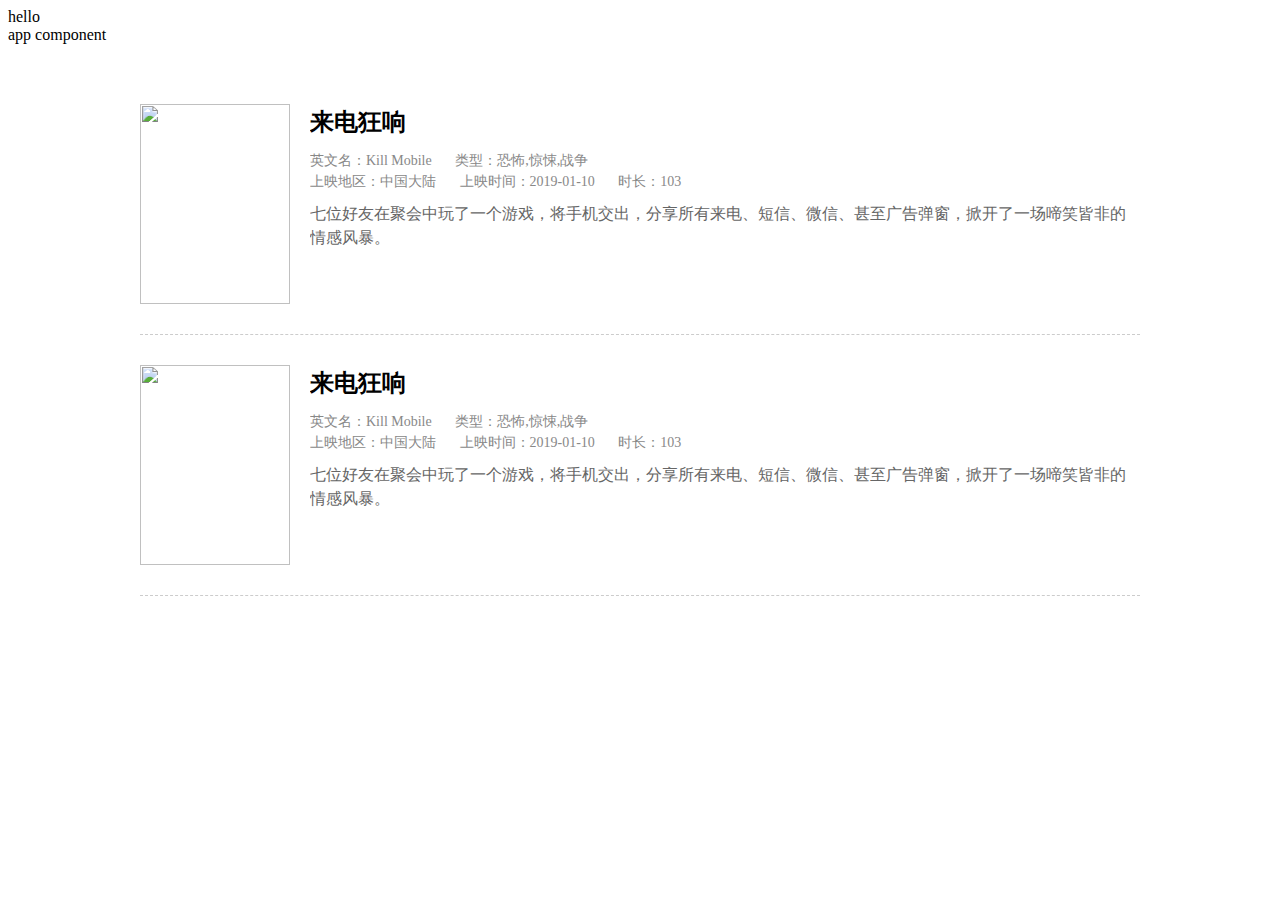
==== day2/index.html @ f418eb37 "s" ====
<!DOCTYPE html>
<html lang="en">
<head>
    <meta charset="UTF-8">
    <meta name="viewport" content="width=device-width, initial-scale=1.0">
    <title>Document</title>
    <link rel="stylesheet" href="./src/assets/index.css">
</head>
<body>
    <div id="app" ></div>
    <script src="./src/assets/vue.js" ></script>
    <script src="./src/index.js" type="module" ></script>
</body>
</html>
---- day2/src/assets/index.css ----
.pager {
    text-align: center;
    margin-bottom: 100px;
}

.pager .pager-item {
    display: inline-block;
    padding: 5px 7px;
    border: 1px solid #ccc;
    margin: 8px;
    cursor: pointer;
    color: rgb(96, 96, 224);
}

.pager .pager-item.disabled {
    color: #ccc;
    cursor: not-allowed;
}

.pager .pager-item.active {
    color: #f40;
    border: none;
    cursor: auto;
}

.data-container {
    width: 1000px;
    margin: 30px auto;
}

.data-container .data{
    overflow: hidden;
    border-bottom: 1px dashed #ccc;
    padding: 30px 0;
}

.data-container .poster{
    width: 150px;
    height: 200px;
    float: left;
    margin-right: 20px;
}

.data-container .poster img{
    width: 100%;
    height: 100%;
}

.data-container .words{
    overflow: hidden;
    line-height: 1.5;
}

.data-container .words .title{
    margin: 0;
    margin-bottom: 10px;
}

.data-container .words .attach{
    color: #888;
    font-size: 14px;
    line-height: 1.5;
    margin-bottom: 10px;
}

.data-container .words .attach span{
    margin-right: 20px;
}

.data-container .words .desc{
    color: #666;
}
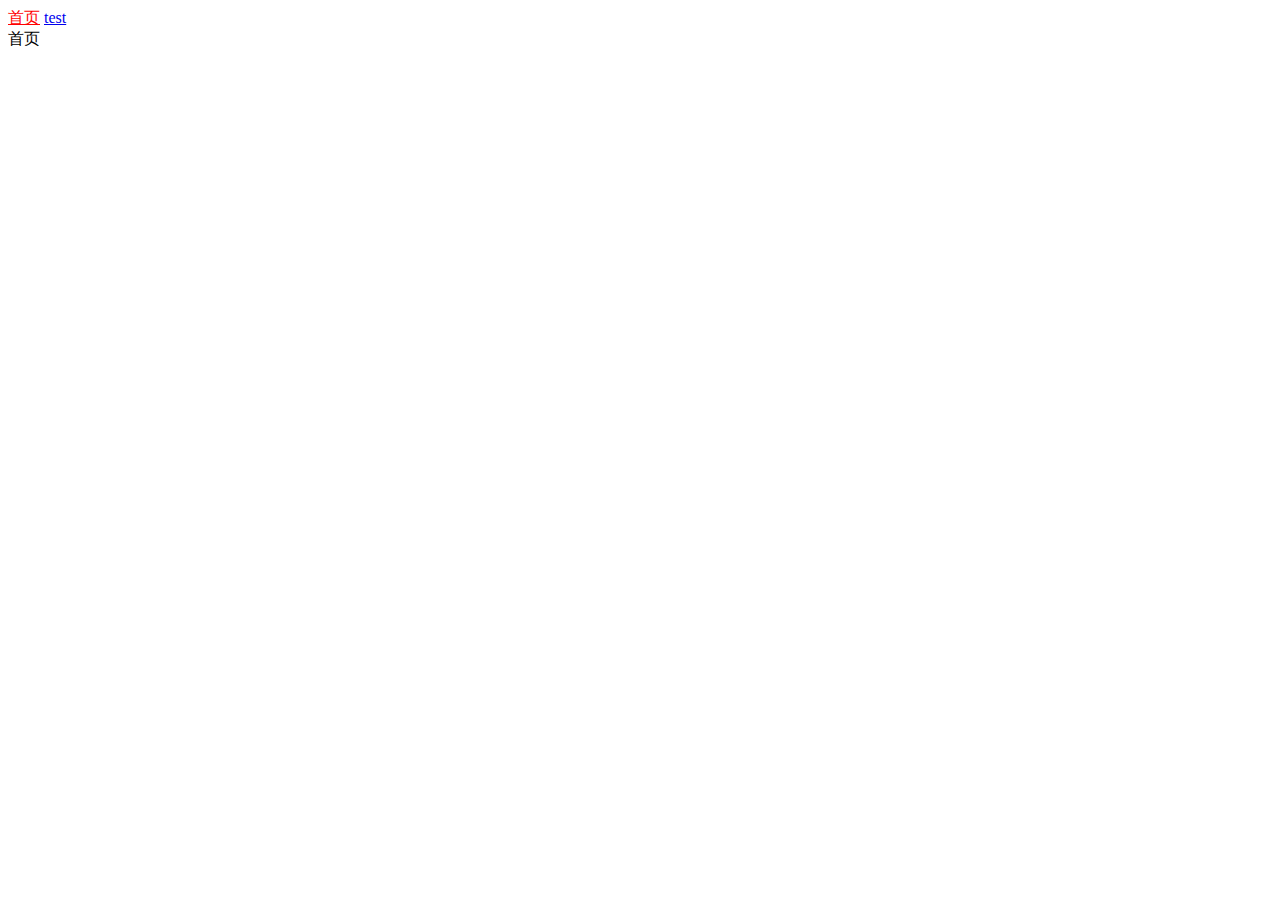
==== commit 0d84c6bb: "day2 ok" ====
--- a/day2/index.html
+++ b/day2/index.html
@@ -9,6 +9,7 @@
 <body>
     <div id="app" ></div>
     <script src="./src/assets/vue.js" ></script>
+    <script src="./src/assets/vue-router.js" ></script>
     <script src="./src/index.js" type="module" ></script>
 </body>
 </html>--- a/day2/src/assets/index.css
+++ b/day2/src/assets/index.css
@@ -69,4 +69,72 @@
 
 .data-container .words .desc{
     color: #666;
+}
+.pager{
+    text-align: center;
+    margin-bottom: 20px;
+}
+
+/* Loading */
+.loading-txt {
+    position: fixed;
+    font-size: 30px;
+    height: 30px;
+    line-height: 30px;
+    margin-left: -60px;
+    margin-top: -15px;
+    width: 120px;
+    top:50%;
+    left:50%;
+    text-align: center;
+    z-index: 100;
+    /* border:1px solid red; */
+}
+.loading-icon {
+    position: fixed;
+    height: 140px;
+    width: 140px;
+    margin-left: -80px;
+    margin-top: -80px;
+    top:50%;
+    left:50%;
+    border:10px solid transparent;
+    border-bottom-color: #888;
+    border-radius:50%;
+    animation: loading 1s linear infinite;
+    background-color: #ccc ;
+    z-index: 10;
+    opacity: 0.8;
+}
+
+@keyframes loading {
+    0%{
+
+    }
+    100%{
+        transform: rotate(360deg);
+    }
+}
+
+.fade-enter{
+    opacity: 0;
+}
+.fade-enter-active{
+    transition: opacity 1.5s;
+}
+.fade-enter-to{
+    opacity: 1;
+}
+.fade-leave{
+    opacity: 0;
+}
+.fade-leave-active {  
+}
+.fade-leave-to{
+    opacity: 0;
+}
+
+
+.router-link-exact-active{
+    color:red;
 }